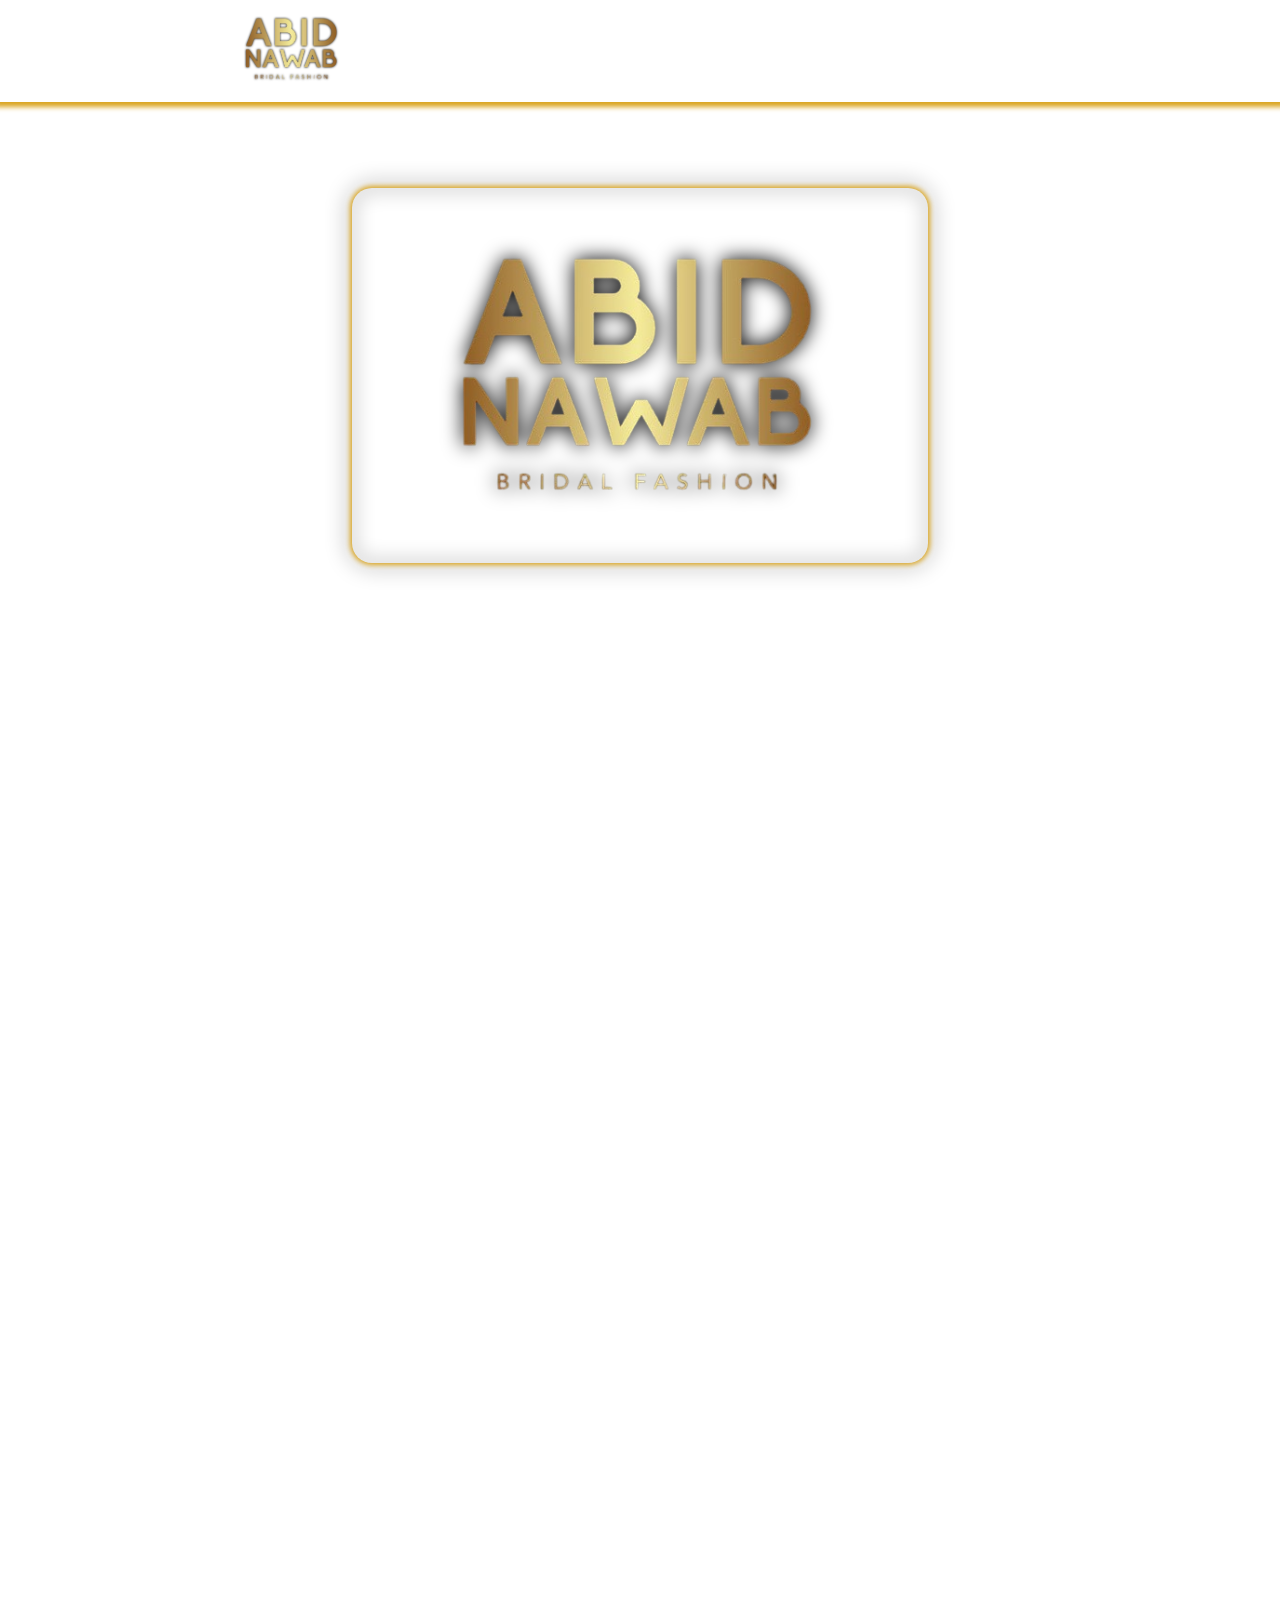
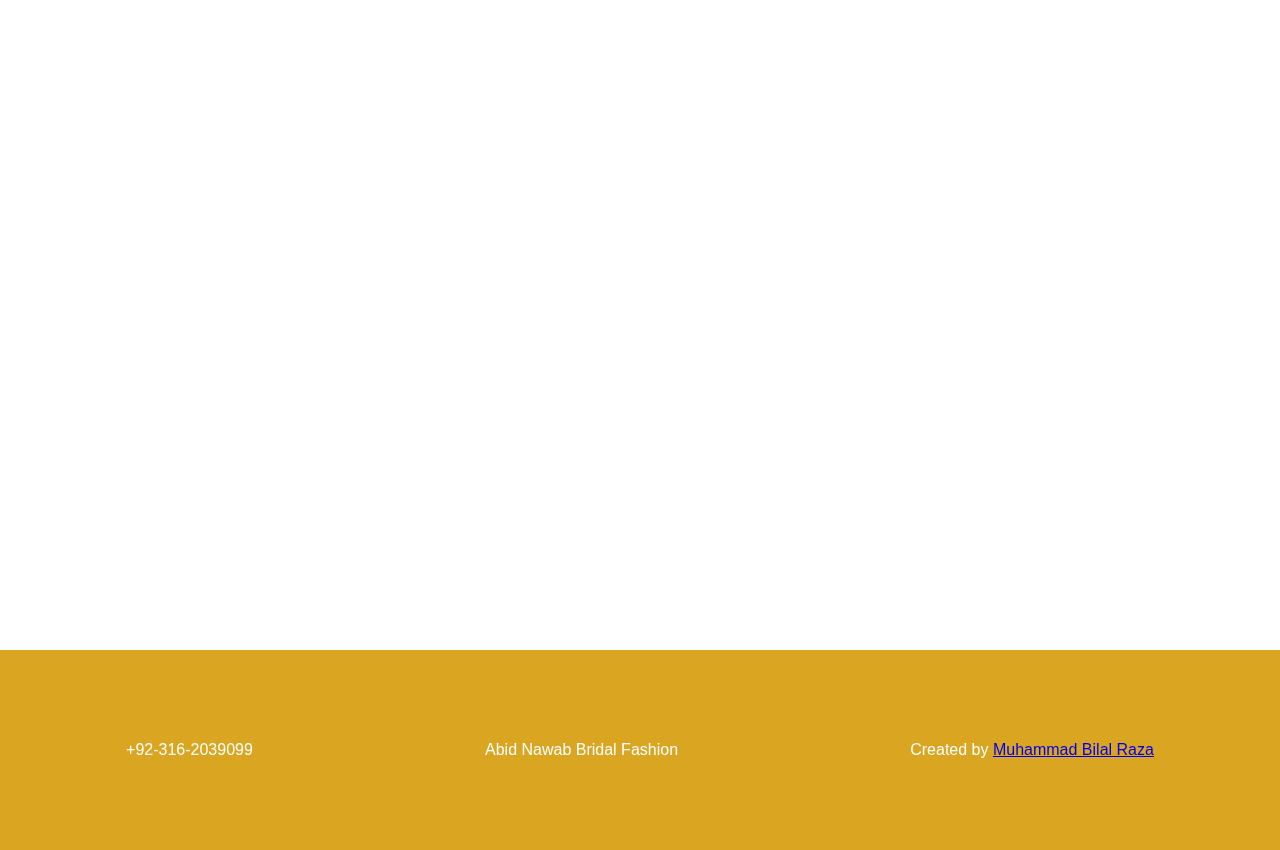
==== index.html @ aecb1f82 "Bridal website" ====
<!DOCTYPE html>
<html lang="en">

<head>
    <meta charset="UTF-8">
    <meta name="viewport" content="width=device-width, initial-scale=1.0">
    <title>Document</title>
    <link rel="stylesheet" href="style.css">
    <link href="https://unpkg.com/aos@2.3.1/dist/aos.css" rel="stylesheet">

</head>

<body>
    <section>
        <div class="header">
            <div class="logo">
                <img src="./WhatsApp_Image_2024-08-11_at_01.17.44_89010688-removebg-preview (1).png" alt="">
            </div>
            <div class="navbar">
                <ul>
                    <li><a href="./index.html">HOME</a></li>
                    <li><a href="design.html">DESIGN</a></li>
                    <li><a href="about.html">ABOUT</a></li>
                    <li><a href="contact.html">CONTACT</a></li>
                </ul>
            </div>
        </div>

<!-- Benir work is here  -->
        <div class="benir">
            <div class="div1" >
                <img data-aos="flip-left"
                data-aos-easing="ease-out-cubic"
                data-aos-duration="2000" src="./WhatsApp_Image_2024-08-11_at_01.17.44_89010688-removebg-preview (1).png" alt="">
            </div>
            <div class="div2">

                <h1 data-aos="fade-left"> Look <br>
                    Uniqe and Beautifull <br> in Your <br> Best Moments</h1>
            </div>
            <div class="div3">
                <h1 data-aos="fade-right">
                    Look <br>
                    Uniqe and Beautifull <br> in Your <br> Best Moments
                </h1>
            </div>
        </div>

    </section>

    <div class="footer">

        <p>+92-316-2039099</p>
        <p>Abid Nawab 
        Bridal Fashion</p>
        <p>Created by <a href="./class 14/iPortfolio/iPortfolio/index.html" target="_blank"> Muhammad Bilal Raza</a></p>
        
            </div>


    <script src="https://unpkg.com/aos@2.3.1/dist/aos.js"></script>
    <script>
        AOS.init();
      </script>
</body>

</html>
---- style.css ----
* {
    padding: 0px;
    margin: 0px;
    box-sizing: border-box;
    font-family: Verdana, Geneva, Tahoma, sans-serif;
}

.header {
    display: flex;
    justify-content: space-evenly;
    padding-left: 40px;
    padding-right: 40px;
    background-color: rgb(225 225 225 0.5);
    box-shadow: 0px 0px 5px 5px goldenrod;
    position: fixed;
    width: 100%;
    z-index: 1;
    backdrop-filter: blur(30px);
}

.logo img {
    width: 150px;
    filter: drop-shadow(0px 0px 1px rgb(10, 10, 10));

}

.navbar ul {
    display: flex;
    gap: 40px;

}

.navbar li {
    list-style: none;
}

.navbar a {
    color: rgba(255, 255, 255, 0.979);
    font-size: 15px;
    font-weight: lighter;
    text-decoration: none;




}

.navbar li {
    /* border-radius: 20px; */
    
    padding: 10px;
width: 100px;
text-align: center;
    transition: 1.1s;
  
}

.navbar {
    padding-top: 40px;
}

.navbar a:hover{ 
padding: 15px;
transition: 1.1s;
border-radius: 20px;
box-shadow: 0px 0px 10px 2px goldenrod;
}

@media (max-width:704px) {

    .header {
        display: block;
        text-align: center;
        padding-left: 0px;
        padding-right: 0px;
        background-color: rgb(225 225 225 0.5);
        box-shadow: 0px 0px 5px 5px goldenrod;
        position: fixed;
        width: 100%;
        z-index: 1;
        backdrop-filter: blur(30px);
    }
    
    .logo img {
        width: 150px;
        filter: drop-shadow(0px 0px 1px rgb(10, 10, 10));
    
    }
    
    .navbar ul {
        display: flex;
     justify-content:space-around;
     
text-align: center;
padding-bottom: 20px;
    }
    
    .navbar li {
        list-style: none;
    }
    
    .navbar a {
        color: rgba(255, 255, 255, 0.979);
        font-size: 10px;
        font-weight: lighter;
        text-decoration: none;
    
    
    
    
    }
    
    .navbar li {
        border-radius: 20px;
        
        padding: 5px;
    width: 100px;
    text-align: center;
        transition: 1.1s;
      
    }
    
    .navbar {
        padding-top: 5px;
    }
    
    
.navbar a:hover{ 
    padding: 15px;
    transition: 1.1s;
    border-radius: 20px;
    box-shadow: 0px 0px 10px 2px goldenrod;
    }
    
        


}




 /* benir work here  */
.benir .div1,.div2,.div3{
    width: 100%;
    height: 750px;
    background-position: center;
    background-size: cover;
    text-align: center;

}
.benir .div1{
display: flex;
align-items: center;
    background-image: url("https://i.pinimg.com/originals/97/4a/74/974a74c71018cc0be766a800c2412d58.jpg");
    
}

.benir .div1 img{
    width: 45%;
    margin: auto;
    background-color: rgb(225 225 225 0.5);
    backdrop-filter: blur(30px);
    border-radius: 20px;
    box-shadow: 0px 0px 5px 2px goldenrod;
    
filter: drop-shadow(0px 0px 10px  black);
}
.benir .div2{
    display: flex;
align-items: center;
    background-image: url("https://www.nameerabyfarooq.com/cdn/shop/collections/Pakistani-Bridal-Dresses-2018_1200x630.jpg?v=1662560423");
}
.benir h1{
    color: white;
    font-size: 250%;
margin: auto;
text-shadow: 5px 5px 5px rgb(189, 187, 187);
line-height: 150%;
}
.benir .div3{
    display: flex;
    align-items: center;
    
    background-image: url("https://theworldofhsy.com/cdn/shop/articles/Design_your_unique_Garment_or_Item_You_have_two_distinct_ways_to_find_your_perfect_outfit._Select_pieces_from_our_curated_collections_or_express_your_creativity_by_designing_your_garm.png?v=1713362744&width=1100");
}


/* footer work is here  */

.footer{
    width: 100%;
    height: 200px;
    background-color:rgb(218, 165, 32);
    
padding: 50px 10px;
    display: flex;
    justify-content: space-around;
    flex-wrap: wrap;
    align-items: center;
    font-weight: lighter;
    color: white;
    box-shadow: 0px 0px 10px 2px white;
 }
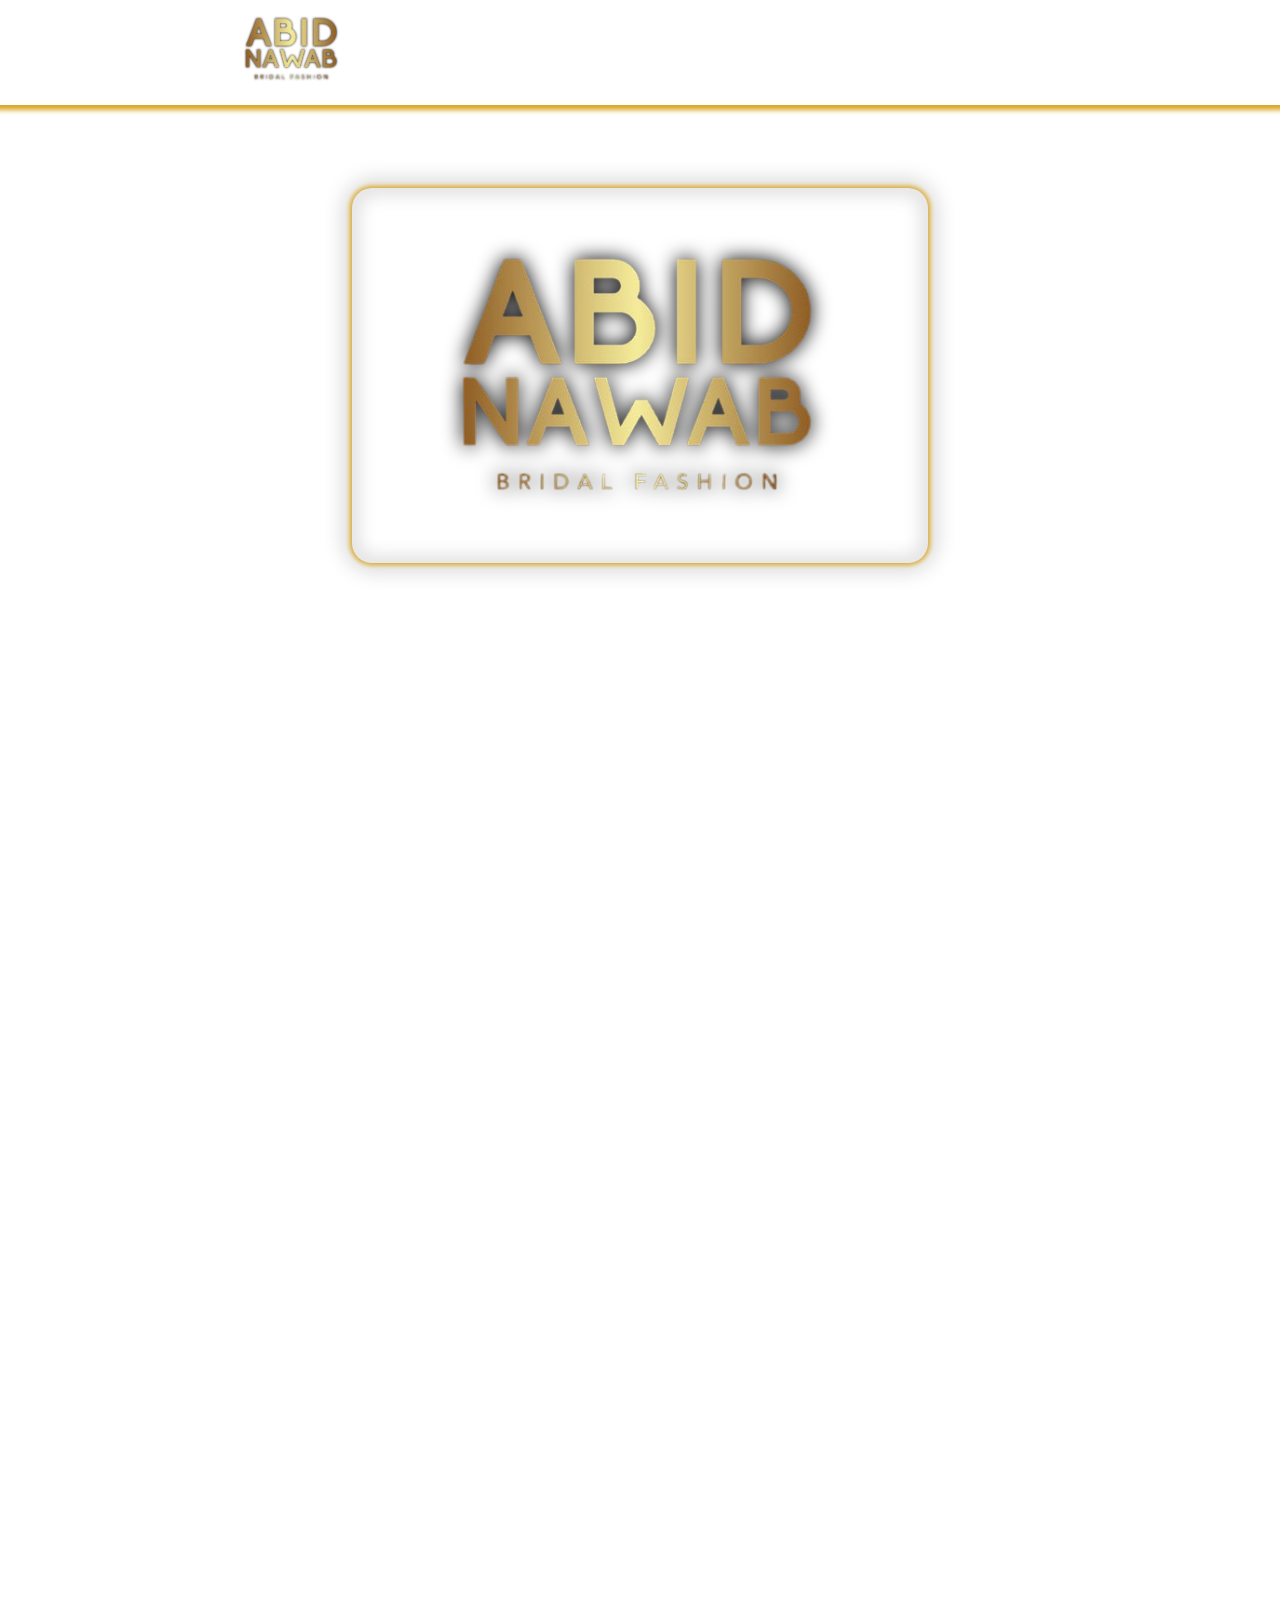
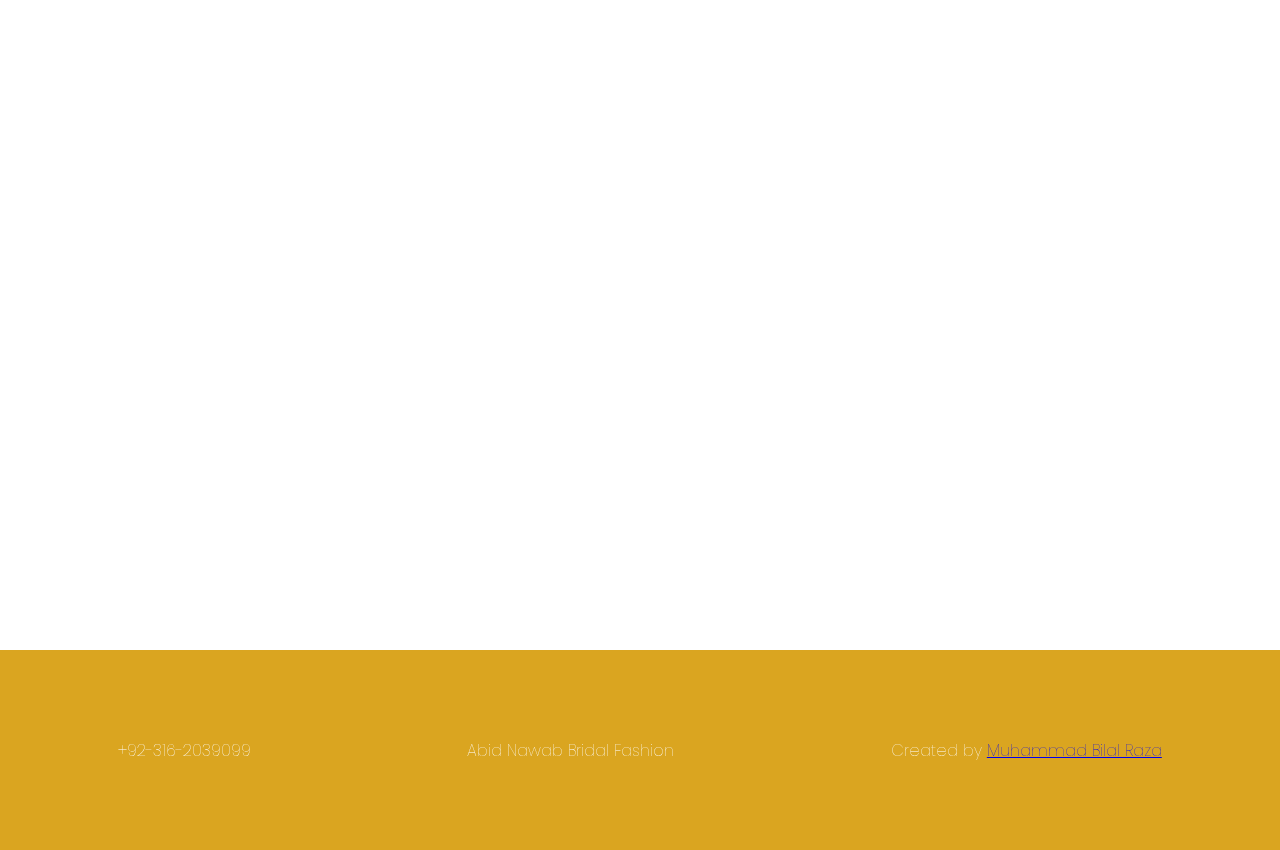
==== commit 13e828dc: "bridal website" ====
--- a/index.html
+++ b/index.html
@@ -7,7 +7,9 @@
     <title>Document</title>
     <link rel="stylesheet" href="style.css">
     <link href="https://unpkg.com/aos@2.3.1/dist/aos.css" rel="stylesheet">
-
+    <style>
+        @import url('https://fonts.googleapis.com/css2?family=Kanit:ital,wght@0,100;0,200;0,300;0,400;0,500;0,600;0,700;0,800;0,900;1,100;1,200;1,300;1,400;1,500;1,600;1,700;1,800;1,900&family=Poppins:ital,wght@0,100;0,200;0,300;0,400;0,500;0,600;0,700;0,800;0,900;1,100;1,200;1,300;1,400;1,500;1,600;1,700;1,800;1,900&family=Roboto:ital,wght@0,100;0,300;0,400;0,500;0,700;0,900;1,100;1,300;1,400;1,500;1,700;1,900&display=swap');
+        </style>
 </head>
 
 <body>
@@ -35,11 +37,15 @@
             </div>
             <div class="div2">
 
-                <h1 data-aos="fade-left"> Look <br>
+                <h1 data-aos="flip-left"
+                data-aos-easing="ease-out-cubic"
+                data-aos-duration="2000"> Look <br>
                     Uniqe and Beautifull <br> in Your <br> Best Moments</h1>
             </div>
             <div class="div3">
-                <h1 data-aos="fade-right">
+                <h1 data-aos="flip-left"
+                data-aos-easing="ease-out-cubic"
+                data-aos-duration="2000">
                     Look <br>
                     Uniqe and Beautifull <br> in Your <br> Best Moments
                 </h1>
--- a/style.css
+++ b/style.css
@@ -1,8 +1,12 @@
+
+@import url('https://fonts.googleapis.com/css2?family=Kanit:ital,wght@0,100;0,200;0,300;0,400;0,500;0,600;0,700;0,800;0,900;1,100;1,200;1,300;1,400;1,500;1,600;1,700;1,800;1,900&family=Poppins:ital,wght@0,100;0,200;0,300;0,400;0,500;0,600;0,700;0,800;0,900;1,100;1,200;1,300;1,400;1,500;1,600;1,700;1,800;1,900&family=Roboto:ital,wght@0,100;0,300;0,400;0,500;0,700;0,900;1,100;1,300;1,400;1,500;1,700;1,900&display=swap');
+
+
 * {
     padding: 0px;
     margin: 0px;
     box-sizing: border-box;
-    font-family: Verdana, Geneva, Tahoma, sans-serif;
+    font-family: "Poppins", sans-serif;
 }
 
 .header {
